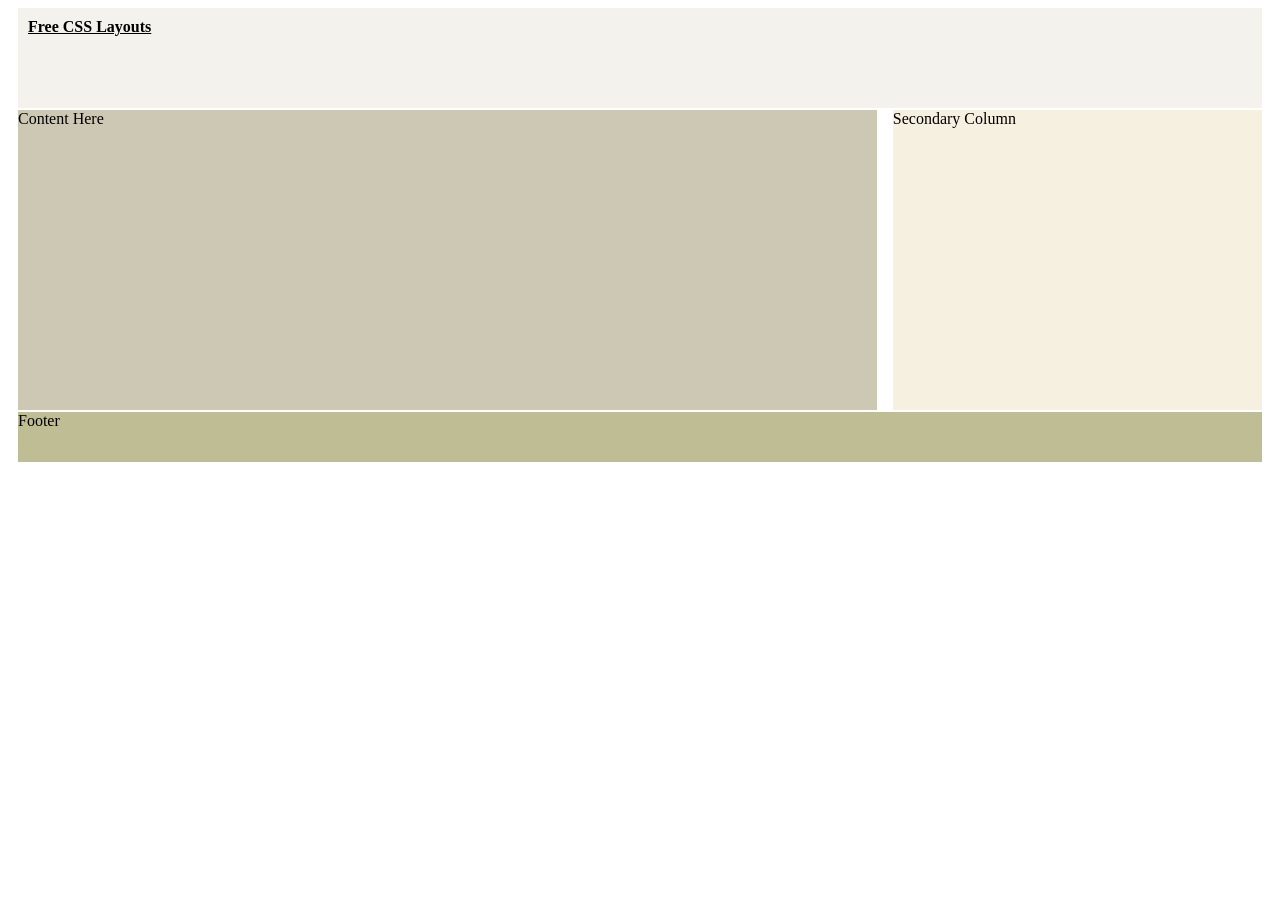
==== Software/Explorador_V.01.00/Site_Web/index.html @ 0082cc45 "Actualizacion SW" ====
<!DOCTYPE HTML PUBLIC "-//W3C//DTD HTML 4.01//EN" "http://www.w3.org/TR/html4/strict.dtd">
<html><head><title>300 Pixel Right Column, Single Main Column.</title>

<meta http-equiv="Content-Type" content="text/html; charset=iso-8859-1">
<link rel="stylesheet" type="text/css" href="styles.css">
</head>
<body>
<div id="doc3" class="yui-t6">
<div id="hd">
<div id="header">
<h1><a href="http://www.free-css.com/free-css-layouts.php">Free
CSS Layouts</a></h1>
</div>
</div>
<div id="bd">
<div id="yui-main">
<div class="yui-b">
<div style="position: relative; left: 0px;" class="content">Content
Here</div>
</div>
</div>
<div class="yui-b">
<div id="secondary">Secondary Column</div>
</div>
</div>
<div id="ft">
<div id="footer">Footer</div>
</div>
</div>
</body></html>
---- Software/Explorador_V.01.00/Site_Web/styles.css ----
/*
Copyright (c) 2007, Yahoo! Inc. All rights reserved.
Code licensed under the BSD License:
http://developer.yahoo.net/yui/license.txt
version: 2.2.2
*/
/* for all templates and grids */
body{text-align:center;}
#ft{clear:both;}
/**/
/* 750 centered, and backward compatibility */ 
#doc,#doc2,#doc3,.yui-t1,.yui-t2,.yui-t3,.yui-t4,.yui-t5,.yui-t6,.yui-t7 {
	margin:auto;text-align:left;
	width:57.69em;*width:56.3em;min-width:750px;}
/* 950 centered */ 
#doc2 {
	width:73.074em;*width:71.313em;min-width:950px;}
/* 100% with 10px viewport side matting */ 
#doc3 {
	margin:auto 10px; /* not for structure, but so content doesn't bleed to edge */
	width:auto;}
	
/* below required for all fluid grids; adjust widths and margins above accordingly */

	/* to preserve source-order independence for Gecko */
	.yui-b{position:relative;}
	.yui-b{_position:static;} /* for IE < 7 */
	#yui-main .yui-b{position:static;} 

#yui-main {width:100%;}
.yui-t1 #yui-main,
.yui-t2 #yui-main,
.yui-t3 #yui-main{float:right;margin-left:-25em;/* IE: preserve layout at narrow widths */}

.yui-t4 #yui-main,
.yui-t5 #yui-main,
.yui-t6 #yui-main{float:left;margin-right:-25em;/* IE: preserve layout at narrow widths */}

.yui-t1 .yui-b {
	float:left;
    width:12.3207em;*width:12.0106em;}
.yui-t1 #yui-main .yui-b{
    margin-left:13.3207em;*margin-left:13.0106em;
}

.yui-t2 .yui-b {
	float:left;
    width:13.8456em;*width:13.512em;}
.yui-t2 #yui-main .yui-b {
    margin-left:14.8456em;*margin-left:14.512em;
}

.yui-t3 .yui-b {
	float:left;
    width:23.0759em;*width:22.52em;}
.yui-t3 #yui-main .yui-b {
    margin-left:24.0759em;*margin-left:23.52em;
}

.yui-t4 .yui-b {
	float:right;
    width:13.8456em;*width:13.512em;}
.yui-t4 #yui-main .yui-b {
    margin-right:14.8456em;*margin-right:14.512em;
}

.yui-t5 .yui-b {
	float:right;
    width:18.4608em;*width:18.016em;}
.yui-t5 #yui-main .yui-b {
    margin-right:19.4608em;*margin-right:19.016em;
}

.yui-t6 .yui-b {
	float:right;
    width:23.0759em;*width:22.52em;}
.yui-t6 #yui-main .yui-b {
    margin-right:24.0759em;*margin-right:23.52em;
}

.yui-t7 #yui-main .yui-b {
	display:block;margin:0 0 1em 0;
}
#yui-main .yui-b {float:none;width:auto;}
/* GRIDS (not TEMPLATES) */
.yui-g .yui-u, 
.yui-g .yui-g, 
.yui-gc .yui-u,
.yui-gc .yui-g .yui-u,
.yui-ge .yui-u, 
.yui-gf .yui-u{float:right;display:inline;}
.yui-g div.first, 
.yui-gc div.first,
.yui-gc div.first div.first,
.yui-gd div.first, 
.yui-ge div.first, 
.yui-gf div.first{float:left;}
.yui-g .yui-u, 
.yui-g .yui-g{width:49.1%;}
.yui-g .yui-g .yui-u,
.yui-gc .yui-g .yui-u {width:48.1%;}
.yui-gb .yui-u, 
.yui-gc .yui-u, 
.yui-gd .yui-u{float:left;margin-left:2%;*margin-left:1.895%;width:32%;}
.yui-gb div.first, 
.yui-gc div.first, 
.yui-gd div.first{margin-left:0;}
.yui-gc div.first, 
.yui-gd .yui-u{width:66%;}
.yui-gd div.first{width:32%;}
.yui-ge .yui-u{width:24%;}
.yui-ge div.first, 
.yui-gf .yui-u{width:74.2%;}
.yui-gf div.first{width:24%;}
.yui-ge div.first{width:74.2%;}
#bd:after,
.yui-g:after, 
.yui-gb:after, 
.yui-gc:after, 
.yui-gd:after, 
.yui-ge:after, 
.yui-gf:after{content:".";display:block;height:0;clear:both;visibility:hidden;}
#bd,
.yui-g, 
.yui-gb, 
.yui-gc, 
.yui-gd, 
.yui-ge, 
.yui-gf{zoom:1;}

/* Basic Element Formatting */

#header{
	height:100px;
	background-color:#F3F2ED;
	margin:0;
	padding:0;
	}
	
#header h1{
	font-size:1em;
	margin:0;
	padding:10px;
	}
	
#header h1 a{
	color:#000000;
	background-color:#F3F2ED;
	}

.content{
	height:300px;
	background:#CCC8B3;
	border-top:#FFFFFF 2px solid;
	margin:0;
	padding:0;
	}

#secondary{
	height:300px;
	background:#F6F0E0;
	border-top:#FFFFFF 2px solid;
	margin:0;
	padding:0;
	}

#secondaryFull{
	height:50px;
	background-color:#CFB59F;
	border-top:#FFFFFF 2px solid;
	margin:0;
	padding:0;
	}

#footer{
	height:50px;
	background:#BFBD93;
	border-top:#FFFFFF 2px solid;
	margin:0;
	padding:0;
	}
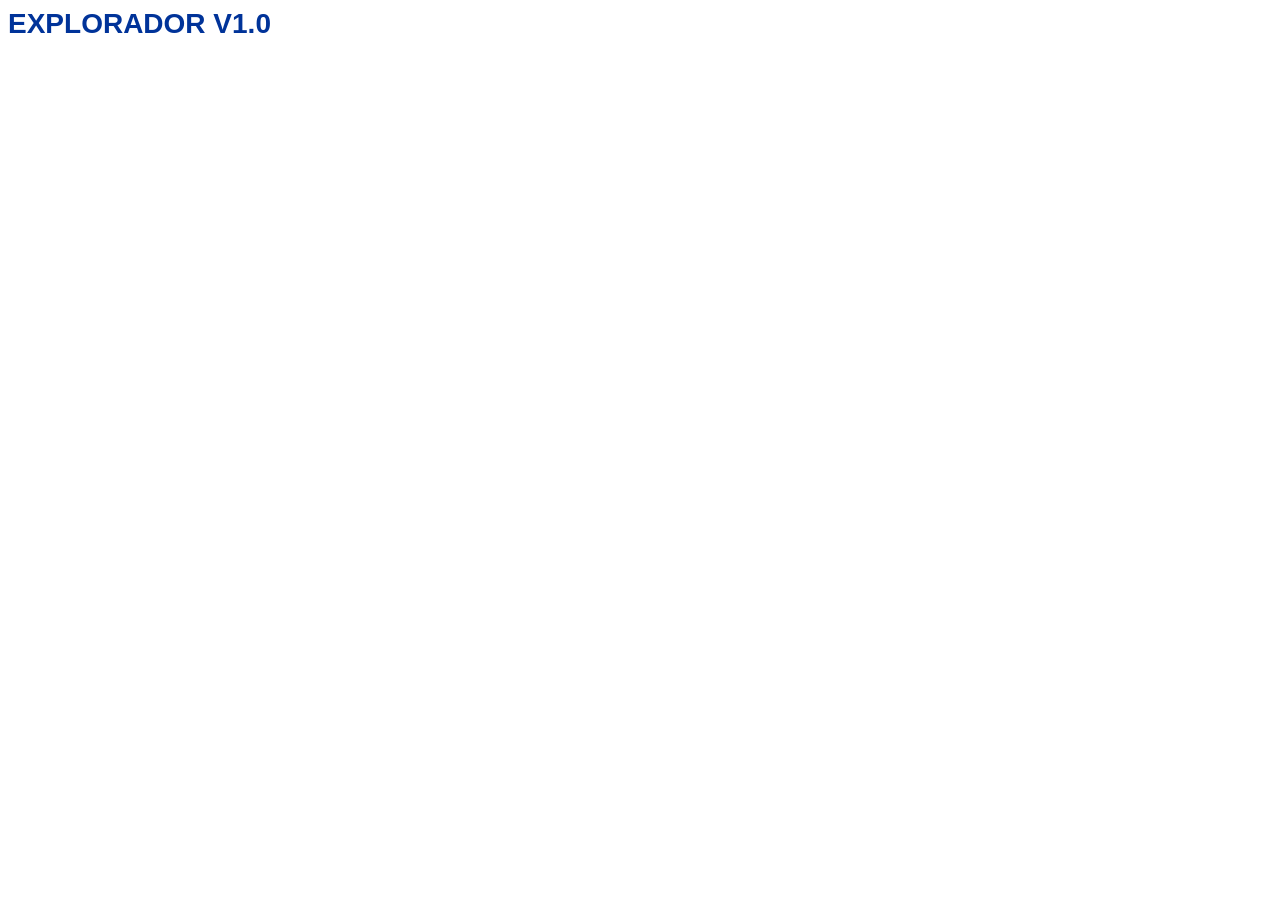
==== commit 4e8d15b6: "Actualizacion SW" ====
--- a/Software/Explorador_V.01.00/Site_Web/index.html
+++ b/Software/Explorador_V.01.00/Site_Web/index.html
@@ -1,30 +1,21 @@
 <!DOCTYPE HTML PUBLIC "-//W3C//DTD HTML 4.01//EN" "http://www.w3.org/TR/html4/strict.dtd">
-<html><head><title>300 Pixel Right Column, Single Main Column.</title>
+<html>
 
-<meta http-equiv="Content-Type" content="text/html; charset=iso-8859-1">
-<link rel="stylesheet" type="text/css" href="styles.css">
+<head>
+<title>EXPLORADOR V1.0</title>
+<meta http-equiv="Content-Type" content="text/html; charset=iso-8859-1"/>
+<link rel="stylesheet" type="text/css" href="styles.css"/>
 </head>
+
 <body>
-<div id="doc3" class="yui-t6">
-<div id="hd">
-<div id="header">
-<h1><a href="http://www.free-css.com/free-css-layouts.php">Free
-CSS Layouts</a></h1>
+
+<div id="cabecera">
+<span class="texto01">EXPLORADOR V1.0</span>
 </div>
-</div>
-<div id="bd">
-<div id="yui-main">
-<div class="yui-b">
-<div style="position: relative; left: 0px;" class="content">Content
-Here</div>
-</div>
-</div>
-<div class="yui-b">
-<div id="secondary">Secondary Column</div>
-</div>
-</div>
-<div id="ft">
-<div id="footer">Footer</div>
-</div>
-</div>
-</body></html>+
+
+
+
+
+</body>
+</html>
--- a/Software/Explorador_V.01.00/Site_Web/styles.css
+++ b/Software/Explorador_V.01.00/Site_Web/styles.css
@@ -1,181 +1,8 @@
-/*
-Copyright (c) 2007, Yahoo! Inc. All rights reserved.
-Code licensed under the BSD License:
-http://developer.yahoo.net/yui/license.txt
-version: 2.2.2
-*/
-/* for all templates and grids */
-body{text-align:center;}
-#ft{clear:both;}
-/**/
-/* 750 centered, and backward compatibility */ 
-#doc,#doc2,#doc3,.yui-t1,.yui-t2,.yui-t3,.yui-t4,.yui-t5,.yui-t6,.yui-t7 {
-	margin:auto;text-align:left;
-	width:57.69em;*width:56.3em;min-width:750px;}
-/* 950 centered */ 
-#doc2 {
-	width:73.074em;*width:71.313em;min-width:950px;}
-/* 100% with 10px viewport side matting */ 
-#doc3 {
-	margin:auto 10px; /* not for structure, but so content doesn't bleed to edge */
-	width:auto;}
-	
-/* below required for all fluid grids; adjust widths and margins above accordingly */
+.texto01 {
+	font-family: Arial, Helvetica, sans-serif;
+	font-size: 28px;
+	font-weight: bold;
+	color: #003399;
+	background-color: #FFFFFF;
 
-	/* to preserve source-order independence for Gecko */
-	.yui-b{position:relative;}
-	.yui-b{_position:static;} /* for IE < 7 */
-	#yui-main .yui-b{position:static;} 
-
-#yui-main {width:100%;}
-.yui-t1 #yui-main,
-.yui-t2 #yui-main,
-.yui-t3 #yui-main{float:right;margin-left:-25em;/* IE: preserve layout at narrow widths */}
-
-.yui-t4 #yui-main,
-.yui-t5 #yui-main,
-.yui-t6 #yui-main{float:left;margin-right:-25em;/* IE: preserve layout at narrow widths */}
-
-.yui-t1 .yui-b {
-	float:left;
-    width:12.3207em;*width:12.0106em;}
-.yui-t1 #yui-main .yui-b{
-    margin-left:13.3207em;*margin-left:13.0106em;
 }
-
-.yui-t2 .yui-b {
-	float:left;
-    width:13.8456em;*width:13.512em;}
-.yui-t2 #yui-main .yui-b {
-    margin-left:14.8456em;*margin-left:14.512em;
-}
-
-.yui-t3 .yui-b {
-	float:left;
-    width:23.0759em;*width:22.52em;}
-.yui-t3 #yui-main .yui-b {
-    margin-left:24.0759em;*margin-left:23.52em;
-}
-
-.yui-t4 .yui-b {
-	float:right;
-    width:13.8456em;*width:13.512em;}
-.yui-t4 #yui-main .yui-b {
-    margin-right:14.8456em;*margin-right:14.512em;
-}
-
-.yui-t5 .yui-b {
-	float:right;
-    width:18.4608em;*width:18.016em;}
-.yui-t5 #yui-main .yui-b {
-    margin-right:19.4608em;*margin-right:19.016em;
-}
-
-.yui-t6 .yui-b {
-	float:right;
-    width:23.0759em;*width:22.52em;}
-.yui-t6 #yui-main .yui-b {
-    margin-right:24.0759em;*margin-right:23.52em;
-}
-
-.yui-t7 #yui-main .yui-b {
-	display:block;margin:0 0 1em 0;
-}
-#yui-main .yui-b {float:none;width:auto;}
-/* GRIDS (not TEMPLATES) */
-.yui-g .yui-u, 
-.yui-g .yui-g, 
-.yui-gc .yui-u,
-.yui-gc .yui-g .yui-u,
-.yui-ge .yui-u, 
-.yui-gf .yui-u{float:right;display:inline;}
-.yui-g div.first, 
-.yui-gc div.first,
-.yui-gc div.first div.first,
-.yui-gd div.first, 
-.yui-ge div.first, 
-.yui-gf div.first{float:left;}
-.yui-g .yui-u, 
-.yui-g .yui-g{width:49.1%;}
-.yui-g .yui-g .yui-u,
-.yui-gc .yui-g .yui-u {width:48.1%;}
-.yui-gb .yui-u, 
-.yui-gc .yui-u, 
-.yui-gd .yui-u{float:left;margin-left:2%;*margin-left:1.895%;width:32%;}
-.yui-gb div.first, 
-.yui-gc div.first, 
-.yui-gd div.first{margin-left:0;}
-.yui-gc div.first, 
-.yui-gd .yui-u{width:66%;}
-.yui-gd div.first{width:32%;}
-.yui-ge .yui-u{width:24%;}
-.yui-ge div.first, 
-.yui-gf .yui-u{width:74.2%;}
-.yui-gf div.first{width:24%;}
-.yui-ge div.first{width:74.2%;}
-#bd:after,
-.yui-g:after, 
-.yui-gb:after, 
-.yui-gc:after, 
-.yui-gd:after, 
-.yui-ge:after, 
-.yui-gf:after{content:".";display:block;height:0;clear:both;visibility:hidden;}
-#bd,
-.yui-g, 
-.yui-gb, 
-.yui-gc, 
-.yui-gd, 
-.yui-ge, 
-.yui-gf{zoom:1;}
-
-/* Basic Element Formatting */
-
-#header{
-	height:100px;
-	background-color:#F3F2ED;
-	margin:0;
-	padding:0;
-	}
-	
-#header h1{
-	font-size:1em;
-	margin:0;
-	padding:10px;
-	}
-	
-#header h1 a{
-	color:#000000;
-	background-color:#F3F2ED;
-	}
-
-.content{
-	height:300px;
-	background:#CCC8B3;
-	border-top:#FFFFFF 2px solid;
-	margin:0;
-	padding:0;
-	}
-
-#secondary{
-	height:300px;
-	background:#F6F0E0;
-	border-top:#FFFFFF 2px solid;
-	margin:0;
-	padding:0;
-	}
-
-#secondaryFull{
-	height:50px;
-	background-color:#CFB59F;
-	border-top:#FFFFFF 2px solid;
-	margin:0;
-	padding:0;
-	}
-
-#footer{
-	height:50px;
-	background:#BFBD93;
-	border-top:#FFFFFF 2px solid;
-	margin:0;
-	padding:0;
-	}
